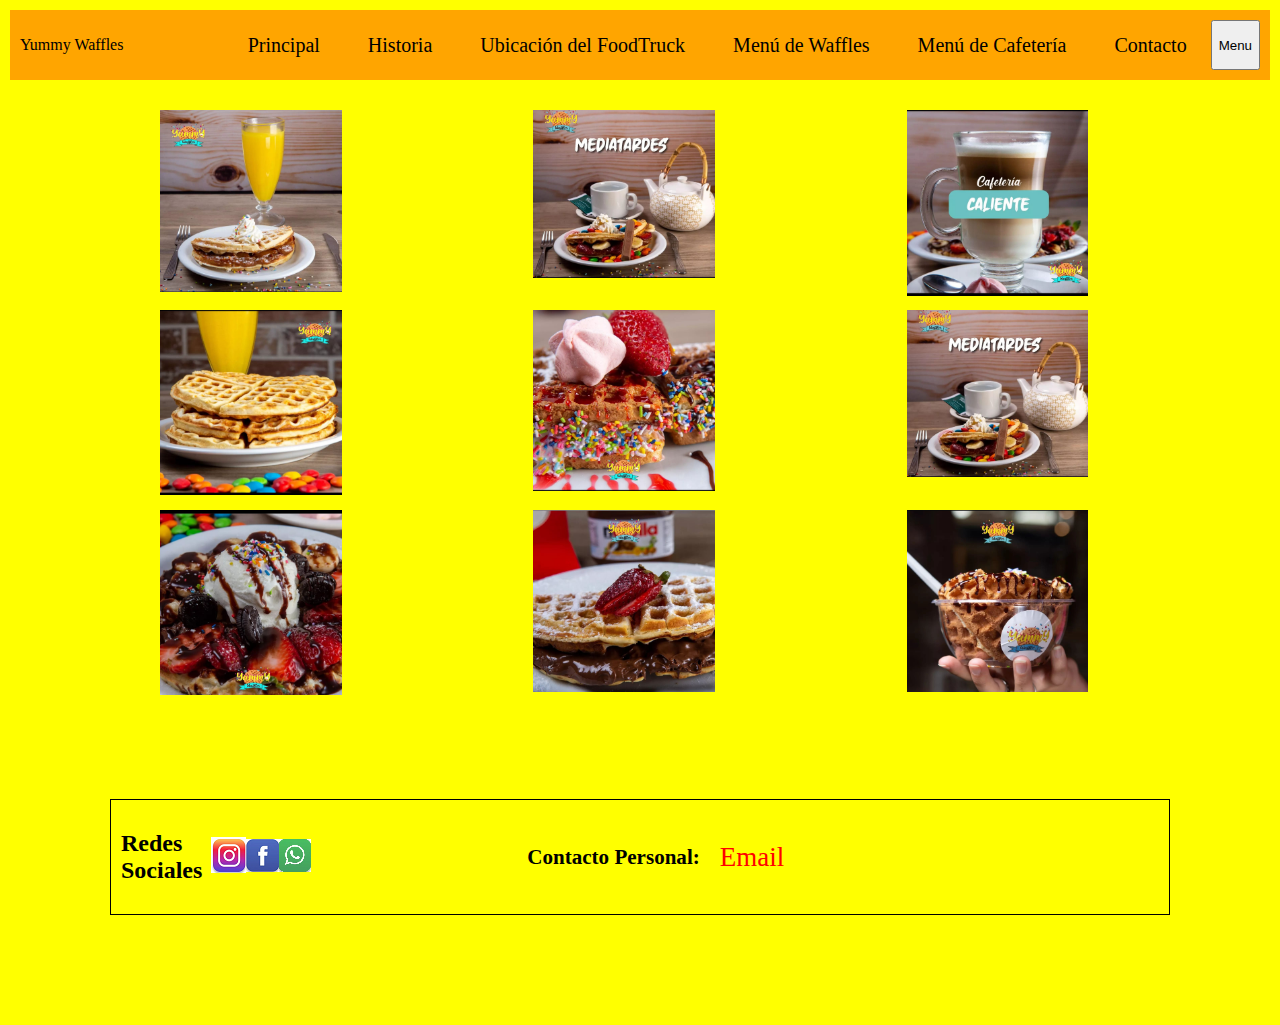
==== fotos-waffles.html @ 9b5f06c0 "yummywaffles" ====
<!DOCTYPE html>
<html lang="en">
<head>
    <meta charset="UTF-8">
    <meta name="viewport" content="width=device-width, initial-scale=1.0">
    <link rel="stylesheet" type="text/css" href="styles.css">

    <title>Document</title>
</head>
<body>
    
    <header class="container-nav">

        <nav class="navbar" role="navigation">
        
            <a href="index.html" class="brand">Yummy Waffles</a>
           
            <ul class="nav-links">
             
                <li><a href="principal.html">Principal</a></li>
                <li><a href="historia.html">Historia</a></li>
                <li><a href="ubicacion.html">Ubicación del FoodTruck</a></li>
                <li><a href="menuwaffles.html">Menú de Waffles</a></li>
                <li><a href="menucafeteria.html">Menú de Cafetería</a></li>
                <li><a href="contacto.html">Contacto</a></li>
          
            </ul>
        
        </nav>
    
        <button class="button-menu-toggle">Menu</button>
        
    
    </header>


    <div class="cont">

        <div class="item1"><img class="imagen-grid" style="width: 50%;" src="/imagenes/clasicowaffle.jpg" alt="clasico"></div>
        <div class="item2"><img class="imagen-grid1" style="width: 50%; "src="/imagenes/mediatardewaffle.jpg" alt="mediatarde"></div>
        <div class="item3"><img class="imagen-grid" style="width: 50%; "src="/imagenes/cafewaffle.jpg" alt="cafe"></div>
        <div class="item4"><img class="imagen-grid1" style="width: 50%; "src="/imagenes/congeladowaffle.jpg" alt="congelado"></div>
        <div class="item5"><img class="imagen-grid" style="width: 50%; "src="/imagenes/kidswaffle.jpg" alt="kids"></div>
        <div class="item6"><img class="imagen-grid1" style="width: 50%; "src="/imagenes/mediawaffle.jpg" alt="media"></div>
        <div class="item7"><img class="imagen-grid" style="width: 50%; "src="/imagenes/waffleyummy.jpg" alt="yummy"></div>
        <div class="item8"><img class="imagen-grid1" style="width: 50%; "src="/imagenes/nutella waffle.jpg" alt="nutella"></div>
        <div class="item9"><img class="imagen-grid" style="width: 50%; "src="/imagenes/wafflepeque.jpg" alt="pequeño"></div>
        
    </div>


    <footer class="pie">

        <h2>Redes Sociales</h2>
    
            <div class="imagen-logos">
            
                <a href="https://www.instagram.com/yummywaffles_ar" target="_blank">
                    
                    <img src="imagenes/logo_instagram.png" alt="Logo de Instagram">
    
                </a>
    
                <a href="https://www.Facebook.com/" target="_blank">
                    
                    <img src="imagenes/log_facebook.png" alt="Logo de Facebook">
    
                </a>
                
                <a href="https://wa.me/5492616881008" target="_blank">
                    
                    <img src="imagenes/logo_wasapp.png" alt="Logo de Wasapp">
                
                </a>
    
    
            </div>
    
            <div class="contacto">
    
                <h3>Contacto Personal:</h3>
    
                    <p class="mail-parrafo"><a href="mailto:yummylawaffleria@gmail.com"</a><spam style="color:red">Email</spam></p>
    
    
            </div>
    
    
    </footer>
    
    
    <script src="javascript.js"></script>
</body>
</html>
---- styles.css ----
{
  margin: 0;
  padding: 0;
  box-sizing: border-box;
}

body {

    background-color: yellow;
    margin: 5px;
    padding: 5px;
}
/*barra naranja con borde negro*/
.container-nav {

    display: flex;
    padding: 10px;
    height: 50px;
    width: auto;
    background-color: orange;
    margin-bottom: 30px;
   

  }

  .navbar {
    
    display: flex;
    justify-content: space-between;
    width: 100%;
    
  }

  .brand {

    display: flex;
    align-items: center;
    
  }

  .nav-links {

    display: flex;
    align-items: center;
    font-size: 20px;

  }


.imagenes {

    display: flex;
    margin:auto;
    padding: 10px;
    width: 25%;
    height: 25%;
    box-shadow: 15px 15px 10px rgb(197, 185, 115);
}

li>a {

    padding: 8px 24px;

  }

  li {

    list-style-type: none;

  }

  a {
  
    color: black;
    text-decoration:none;
  
    }

#formulario1 {

    display: grid;
    flex-direction: column;
    justify-content: center;
    
}

.pie {

    display: flex;
    justify-content: space-between;
    border: 1px solid black ;
    margin: 100px;
    padding: 10px;

}

.imagen-logos {

    display: flex;
    flex-direction: row;
    align-items: center;
    width: 50%;    
    
}


.contacto {

    display: flex;
    flex-direction: row;
    align-items: center;
    width: 100%;
    font-size: large;

}

.mail-parrafo {

    margin: 20px;
    font-size: 150%;
    
}

.waffles {

    display: flex;
    flex-direction: column;
    background-color: orange; 
    font-size: large;    
    flex-wrap: wrap;
    border: solid 2px;
    align-content: space-evenly;
    margin-bottom: 10px;

}  

.dulces {

    display: flex;
    flex-direction: column;
    flex-wrap: wrap;
    align-items: center;
    background-color: yellow;    
    border: solid 1px;
    margin-bottom: 10px;

}

.waffles1 {

  display: flex;
  background-color: brown;
  flex-direction: column;
  font-size: large;
  flex-wrap: wrap;
  border: solid 2px;
  align-content: space-evenly;
  margin-bottom: 10px;

}

.salados {

  display: flex;
  flex-direction: column;
  flex-wrap: wrap;
  border: solid 1px;
  align-items: center;
  background-color: orange;
  margin-bottom: 10px;

}

.titulo {

  display: flex;
  flex-direction: row;
  justify-content: center;
  font-size: larger;
  font-family: cursive;
  font-style: italic;
 
}

.imagen-waffle-dulce {

  width: 50%;
  border-radius: 15px;
  box-shadow: 15px 15px 10px rgb(197, 185, 115);

}

.imagen-waffle-salado{

  width: 50%;
  border-radius: 15px;
  box-shadow: 15px 15px 10px rgb(197, 185, 115);

}

.waffles-dulces-1 {

  display: grid;
  grid-template-columns: 600px 600px 600px 600px;
  grid-template-rows: 375px 375px;
 
   
}

.clasico {

 border: solid 2px black;
 
 

}

.frutal {

  border: solid 2px black;

}

.nutella {

  border: solid 2px black;

}

.block {

  border: solid 2px black;

}

.bonobon {

  border: solid 2px black;

}

.nutella-frutal {

  border: solid 2px black;

}

.block-frutal {

  border: solid 2px black;


}

.bonobon-frutal {

  border: solid 2px black;


}

.yummy {

  border: solid 2px black;


}

.miBoton {

  background-color: blue;
  color: white;
  border-radius: 5px;
  padding: 10px 20px;

}

.tabla-waffles {

  
  border: solid 1px;
  
  background-color: orange;
  width: 50%;
  

}

.inicio-sesion-0 {

  display: flex;
  flex-direction: column;
  justify-content: center;
  background-color: aqua;
  margin: auto;
  max-width: 400px;
  padding: 15px;
  box-shadow: 5px 5px 20px gray;
  border-radius: 10px;

}

.inicio-sesion {

  margin: 10px 10px 10px 10px;
  text-align: center;


}

.inicio-sesion-boton {

  background-color: orange;
  box-shadow: 0px 0px 10px gray;
  text-align: center;
  width: 50%;
  align-self: center;


}

.cont {

  display: grid;
  margin-left: 150px;
  grid-template-columns: repeat(3,1fr);
  grid-template-rows: repeat(3,1fr);
  gap: 10px;
  grid-template-areas: "item1 item2 item3" "item4 item5 item6" "item7 item8 item9";
  

}

.item1 {

  grid-area: item1;
  
  
  
}

.item2 {

  grid-area: item2;

}

.item3 {

  grid-area: item3;

}

.item4 {

  grid-area: item4;

}

.item5 {

  grid-area: item5;

}

.item6 {

  grid-area: item6;

}

.item7 {

  grid-area: item7;

}

.item8 {

  grid-area: item8;

}

.item9 {

  grid-area: item9;

}

.imagen-grid:hover {

  transition: 0.5s;
  scale: 1.5;

}

.imagen-grid1:active {

  transition: 0.5s;
  scale: 1.5;

}
/*
.waffles-dulces2 {

  display: grid;
  grid-auto-flow: row;

}

/*.waffles-dulces3 {

  display: flex;
  flex-direction: ;
*/
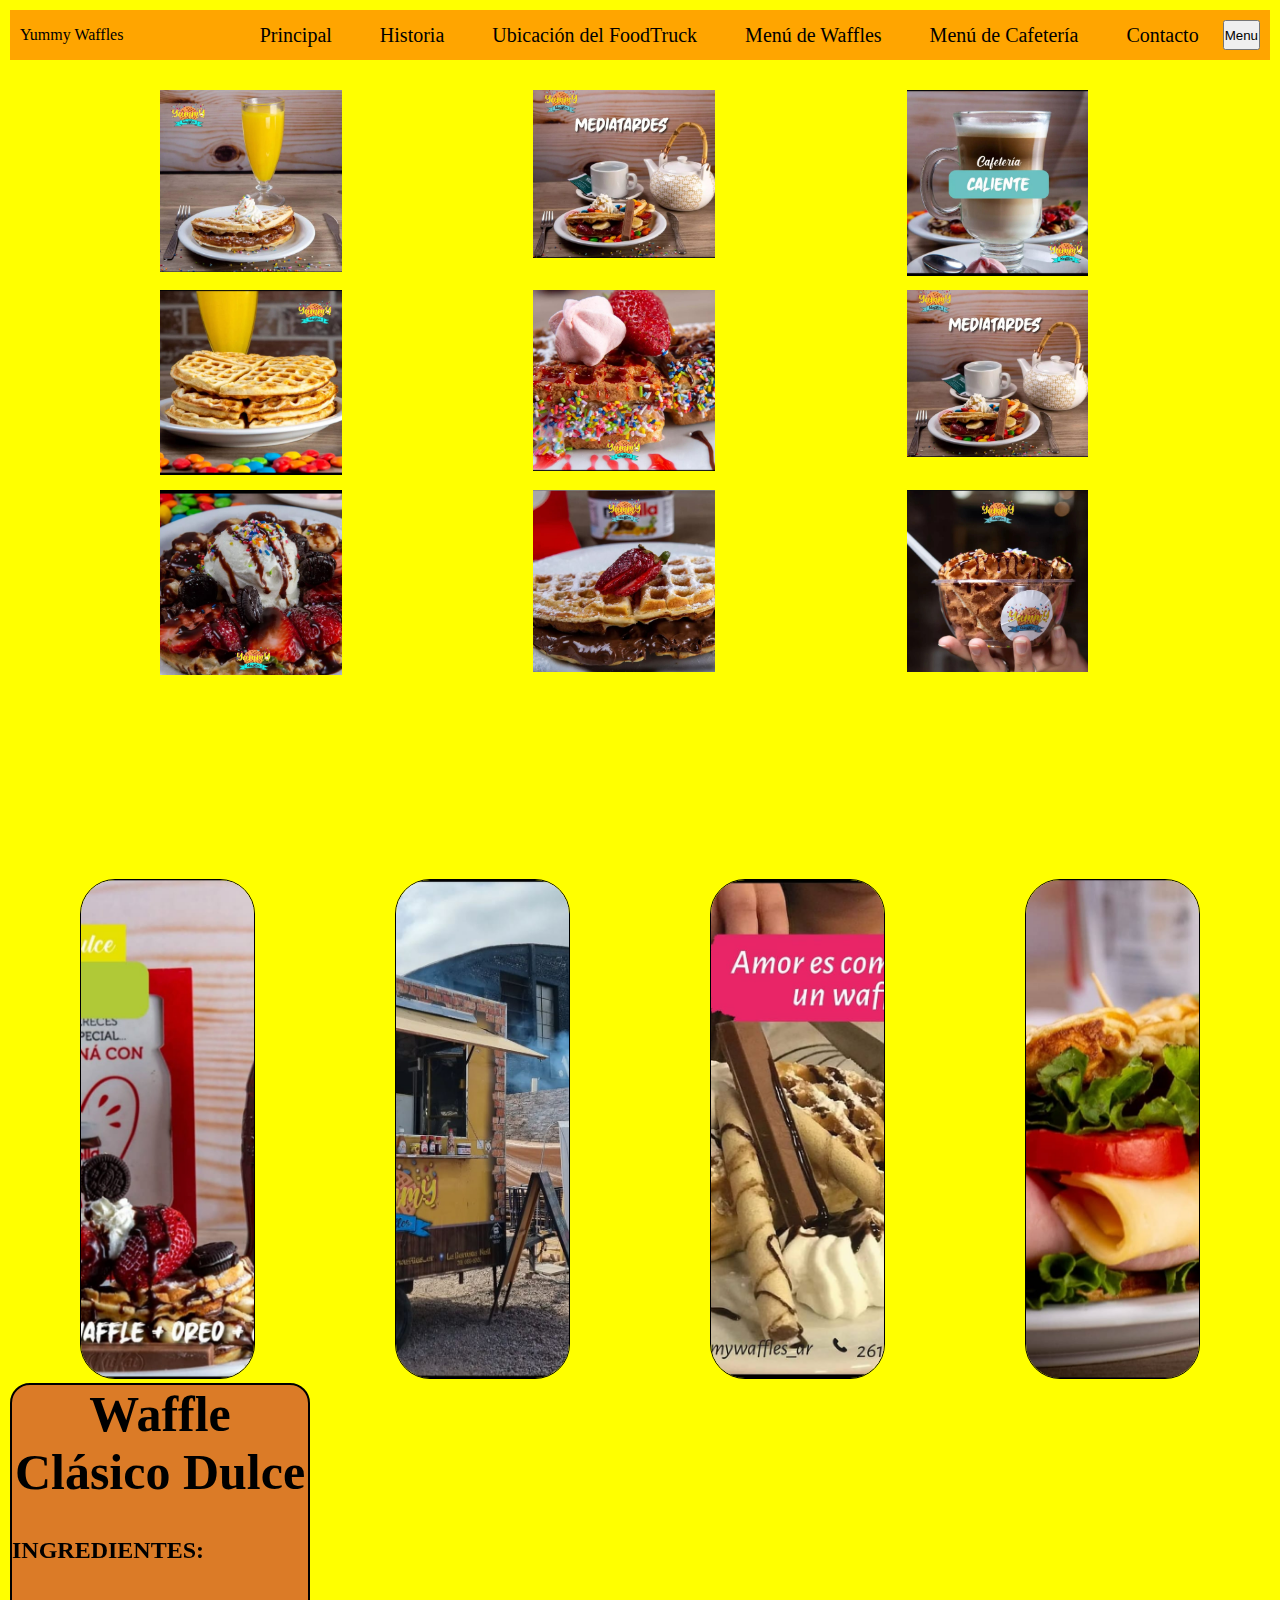
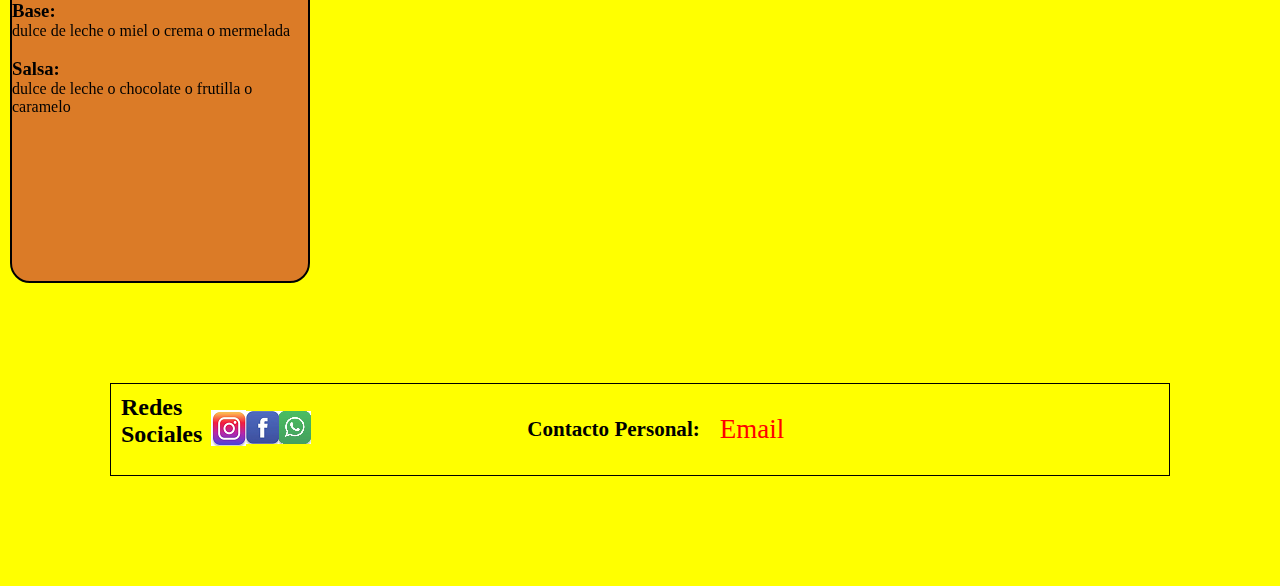
==== commit 4d03098d: "cambios-yummy-jueves" ====
--- a/fotos-waffles.html
+++ b/fotos-waffles.html
@@ -1,5 +1,6 @@
 <!DOCTYPE html>
 <html lang="en">
+
 <head>
     <meta charset="UTF-8">
     <meta name="viewport" content="width=device-width, initial-scale=1.0">
@@ -7,88 +8,175 @@
 
     <title>Document</title>
 </head>
+
 <body>
-    
+
     <header class="container-nav">
 
         <nav class="navbar" role="navigation">
-        
+
             <a href="index.html" class="brand">Yummy Waffles</a>
-           
+
             <ul class="nav-links">
-             
+
                 <li><a href="principal.html">Principal</a></li>
                 <li><a href="historia.html">Historia</a></li>
                 <li><a href="ubicacion.html">Ubicación del FoodTruck</a></li>
                 <li><a href="menuwaffles.html">Menú de Waffles</a></li>
                 <li><a href="menucafeteria.html">Menú de Cafetería</a></li>
                 <li><a href="contacto.html">Contacto</a></li>
-          
+
             </ul>
-        
+
         </nav>
-    
+
         <button class="button-menu-toggle">Menu</button>
-        
-    
+
+
     </header>
 
 
     <div class="cont">
 
-        <div class="item1"><img class="imagen-grid" style="width: 50%;" src="/imagenes/clasicowaffle.jpg" alt="clasico"></div>
-        <div class="item2"><img class="imagen-grid1" style="width: 50%; "src="/imagenes/mediatardewaffle.jpg" alt="mediatarde"></div>
-        <div class="item3"><img class="imagen-grid" style="width: 50%; "src="/imagenes/cafewaffle.jpg" alt="cafe"></div>
-        <div class="item4"><img class="imagen-grid1" style="width: 50%; "src="/imagenes/congeladowaffle.jpg" alt="congelado"></div>
-        <div class="item5"><img class="imagen-grid" style="width: 50%; "src="/imagenes/kidswaffle.jpg" alt="kids"></div>
-        <div class="item6"><img class="imagen-grid1" style="width: 50%; "src="/imagenes/mediawaffle.jpg" alt="media"></div>
-        <div class="item7"><img class="imagen-grid" style="width: 50%; "src="/imagenes/waffleyummy.jpg" alt="yummy"></div>
-        <div class="item8"><img class="imagen-grid1" style="width: 50%; "src="/imagenes/nutella waffle.jpg" alt="nutella"></div>
-        <div class="item9"><img class="imagen-grid" style="width: 50%; "src="/imagenes/wafflepeque.jpg" alt="pequeño"></div>
+        <div class="item1"><img class="imagen-grid" style="width: 50%;" src="/imagenes/clasicowaffle.jpg" alt="clasico">
+        </div>
+        <div class="item2"><img class="imagen-grid1" style="width: 50%; " src="/imagenes/mediatardewaffle.jpg"
+                alt="mediatarde"></div>
+        <div class="item3"><img class="imagen-grid" style="width: 50%; " src="/imagenes/cafewaffle.jpg" alt="cafe">
+        </div>
+        <div class="item4"><img class="imagen-grid1" style="width: 50%; " src="/imagenes/congeladowaffle.jpg"
+                alt="congelado"></div>
+        <div class="item5"><img class="imagen-grid" style="width: 50%; " src="/imagenes/kidswaffle.jpg" alt="kids">
+        </div>
+        <div class="item6"><img class="imagen-grid1" style="width: 50%; " src="/imagenes/mediawaffle.jpg" alt="media">
+        </div>
+        <div class="item7"><img class="imagen-grid" style="width: 50%; " src="/imagenes/waffleyummy.jpg" alt="yummy">
+        </div>
+        <div class="item8"><img class="imagen-grid1" style="width: 50%; " src="/imagenes/nutella waffle.jpg"
+                alt="nutella"></div>
+        <div class="item9"><img class="imagen-grid" style="width: 50%; " src="/imagenes/wafflepeque.jpg" alt="pequeño">
+        </div>
+
+    </div>
+
+    <div class="container-imagenes-1">
+
+        <div class="gallery">
+
+            <div class="cont-imagenes">
+
+                <img src="/imagenes/wafflecoca.jpg" alt="wafflecoca">
+                <h3>Waffle Con Coca</h3>
+
+            </div>
+
+            <div class="cont-imagenes">
+
+                <img src="/imagenes/foodtruck.jpg" alt="foodtruck">
+                <h3>FoodTruck para Eventos</h3>
+
+            </div>
+
+            <div class="cont-imagenes">
+
+                <img src="/imagenes/waffleroci.jpg" alt="waffleroci">
+                <h3>Waffle Frutal & Toppings</h3>
+
+            </div>
+
+            <div class="cont-imagenes">
+
+                <img src="/imagenes/wafflesalsado1.jpg" alt="wafflesalado">
+                <h3>Waffle Clásico Salado</h3>
+
+            </div>
+
+        </div>
+
+    </div>
+
+
+    <div class="carta-menu">
         
+            <div class="carta frente">
+                
+                <h1>Waffle Clásico Dulce</h1>
+                <br><br>
+                <h2>INGREDIENTES:</h2>
+                <br><br>
+                <p>
+                    <li>
+    
+                        <ul><h3>Base:</h3> dulce de leche o miel o crema o mermelada</ul>
+                        <br>
+                        <ul><h3>Salsa:</h3> dulce de leche o chocolate o frutilla o caramelo</ul>
+    
+                    </li>
+
+                </p>
+                <br><br>
+                
+
+            </div>
+    
+    
+            <div class="carta atras">
+                
+                <h1>Waffle Clásico Dulce</h1>
+                <button class="carta-boton">"Elegir"</button>
+                
+                <img style="width: 100%; height: 100%; border-radius: 20px;" src="/imagenes/clasicowaffle.jpg" alt="Waffle Clásico Dulce">
+            
+                
+           
+            </div>
+
     </div>
 
 
     <footer class="pie">
 
         <h2>Redes Sociales</h2>
-    
-            <div class="imagen-logos">
-            
-                <a href="https://www.instagram.com/yummywaffles_ar" target="_blank">
-                    
-                    <img src="imagenes/logo_instagram.png" alt="Logo de Instagram">
-    
-                </a>
-    
-                <a href="https://www.Facebook.com/" target="_blank">
-                    
-                    <img src="imagenes/log_facebook.png" alt="Logo de Facebook">
-    
-                </a>
-                
-                <a href="https://wa.me/5492616881008" target="_blank">
-                    
-                    <img src="imagenes/logo_wasapp.png" alt="Logo de Wasapp">
-                
-                </a>
-    
-    
-            </div>
-    
-            <div class="contacto">
-    
-                <h3>Contacto Personal:</h3>
-    
-                    <p class="mail-parrafo"><a href="mailto:yummylawaffleria@gmail.com"</a><spam style="color:red">Email</spam></p>
-    
-    
-            </div>
-    
-    
+
+        <div class="imagen-logos">
+
+            <a href="https://www.instagram.com/yummywaffles_ar" target="_blank">
+
+                <img src="imagenes/logo_instagram.png" alt="Logo de Instagram">
+
+            </a>
+
+            <a href="https://www.Facebook.com/" target="_blank">
+
+                <img src="imagenes/log_facebook.png" alt="Logo de Facebook">
+
+            </a>
+
+            <a href="https://wa.me/5492616881008" target="_blank">
+
+                <img src="imagenes/logo_wasapp.png" alt="Logo de Wasapp">
+
+            </a>
+
+
+        </div>
+
+        <div class="contacto">
+
+            <h3>Contacto Personal:</h3>
+
+            <p class="mail-parrafo"><a href="mailto:yummylawaffleria@gmail.com" </a>
+                    <spam style="color:red">Email</spam>
+            </p>
+
+
+        </div>
+
+
     </footer>
-    
-    
+
+
     <script src="javascript.js"></script>
 </body>
+
 </html>--- a/styles.css
+++ b/styles.css
@@ -1,4 +1,4 @@
-{
+* {
   margin: 0;
   padding: 0;
   box-sizing: border-box;
@@ -6,143 +6,144 @@
 
 body {
 
-    background-color: yellow;
-    margin: 5px;
-    padding: 5px;
-}
+  background-color: yellow;
+  margin: 5px;
+  padding: 5px;
+}
+
 /*barra naranja con borde negro*/
 .container-nav {
 
-    display: flex;
-    padding: 10px;
-    height: 50px;
-    width: auto;
-    background-color: orange;
-    margin-bottom: 30px;
-   
-
-  }
-
-  .navbar {
-    
-    display: flex;
-    justify-content: space-between;
-    width: 100%;
-    
-  }
-
-  .brand {
-
-    display: flex;
-    align-items: center;
-    
-  }
-
-  .nav-links {
-
-    display: flex;
-    align-items: center;
-    font-size: 20px;
-
-  }
+  display: flex;
+  padding: 10px;
+  height: 50px;
+  width: auto;
+  background-color: orange;
+  margin-bottom: 30px;
+
+
+}
+
+.navbar {
+
+  display: flex;
+  justify-content: space-between;
+  width: 100%;
+
+}
+
+.brand {
+
+  display: flex;
+  align-items: center;
+
+}
+
+.nav-links {
+
+  display: flex;
+  align-items: center;
+  font-size: 20px;
+
+}
 
 
 .imagenes {
 
-    display: flex;
-    margin:auto;
-    padding: 10px;
-    width: 25%;
-    height: 25%;
-    box-shadow: 15px 15px 10px rgb(197, 185, 115);
+  display: flex;
+  margin: auto;
+  padding: 10px;
+  width: 25%;
+  height: 25%;
+  box-shadow: 15px 15px 10px rgb(197, 185, 115);
 }
 
 li>a {
 
-    padding: 8px 24px;
-
-  }
-
-  li {
-
-    list-style-type: none;
-
-  }
-
-  a {
-  
-    color: black;
-    text-decoration:none;
-  
-    }
+  padding: 8px 24px;
+
+}
+
+li {
+
+  list-style-type: none;
+
+}
+
+a {
+
+  color: black;
+  text-decoration: none;
+
+}
 
 #formulario1 {
 
-    display: grid;
-    flex-direction: column;
-    justify-content: center;
-    
+  display: grid;
+  flex-direction: column;
+  justify-content: center;
+
 }
 
 .pie {
 
-    display: flex;
-    justify-content: space-between;
-    border: 1px solid black ;
-    margin: 100px;
-    padding: 10px;
+  display: flex;
+  justify-content: space-between;
+  border: 1px solid black;
+  margin: 100px;
+  padding: 10px;
 
 }
 
 .imagen-logos {
 
-    display: flex;
-    flex-direction: row;
-    align-items: center;
-    width: 50%;    
-    
+  display: flex;
+  flex-direction: row;
+  align-items: center;
+  width: 50%;
+
 }
 
 
 .contacto {
 
-    display: flex;
-    flex-direction: row;
-    align-items: center;
-    width: 100%;
-    font-size: large;
+  display: flex;
+  flex-direction: row;
+  align-items: center;
+  width: 100%;
+  font-size: large;
 
 }
 
 .mail-parrafo {
 
-    margin: 20px;
-    font-size: 150%;
-    
+  margin: 20px;
+  font-size: 150%;
+
 }
 
 .waffles {
 
-    display: flex;
-    flex-direction: column;
-    background-color: orange; 
-    font-size: large;    
-    flex-wrap: wrap;
-    border: solid 2px;
-    align-content: space-evenly;
-    margin-bottom: 10px;
-
-}  
+  display: flex;
+  flex-direction: column;
+  background-color: orange;
+  font-size: large;
+  flex-wrap: wrap;
+  border: solid 2px;
+  align-content: space-evenly;
+  margin-bottom: 10px;
+
+}
 
 .dulces {
 
-    display: flex;
-    flex-direction: column;
-    flex-wrap: wrap;
-    align-items: center;
-    background-color: yellow;    
-    border: solid 1px;
-    margin-bottom: 10px;
+  display: flex;
+  flex-direction: column;
+  flex-wrap: wrap;
+  align-items: center;
+  background-color: yellow;
+  border: solid 1px;
+  margin-bottom: 10px;
 
 }
 
@@ -179,7 +180,7 @@
   font-size: larger;
   font-family: cursive;
   font-style: italic;
- 
+
 }
 
 .imagen-waffle-dulce {
@@ -190,7 +191,7 @@
 
 }
 
-.imagen-waffle-salado{
+.imagen-waffle-salado {
 
   width: 50%;
   border-radius: 15px;
@@ -203,15 +204,15 @@
   display: grid;
   grid-template-columns: 600px 600px 600px 600px;
   grid-template-rows: 375px 375px;
- 
-   
+
+
 }
 
 .clasico {
 
- border: solid 2px black;
- 
- 
+  border: solid 2px black;
+
+
 
 }
 
@@ -277,12 +278,12 @@
 
 .tabla-waffles {
 
-  
+
   border: solid 1px;
-  
+
   background-color: orange;
   width: 50%;
-  
+
 
 }
 
@@ -323,94 +324,208 @@
 
   display: grid;
   margin-left: 150px;
-  grid-template-columns: repeat(3,1fr);
-  grid-template-rows: repeat(3,1fr);
+  grid-template-columns: repeat(3, 1fr);
+  grid-template-rows: repeat(3, 1fr);
   gap: 10px;
   grid-template-areas: "item1 item2 item3" "item4 item5 item6" "item7 item8 item9";
+
+
+}
+
+.item1 {
+
+  grid-area: item1;
+
+
+
+}
+
+.item2 {
+
+  grid-area: item2;
+
+}
+
+.item3 {
+
+  grid-area: item3;
+
+}
+
+.item4 {
+
+  grid-area: item4;
+
+}
+
+.item5 {
+
+  grid-area: item5;
+
+}
+
+.item6 {
+
+  grid-area: item6;
+
+}
+
+.item7 {
+
+  grid-area: item7;
+
+}
+
+.item8 {
+
+  grid-area: item8;
+
+}
+
+.item9 {
+
+  grid-area: item9;
+
+}
+
+.imagen-grid:hover {
+
+  transition: 0.5s;
+  scale: 1.5;
+
+}
+
+.imagen-grid1:active {
+
+  transition: 0.5s;
+  scale: 1.5;
+
+}
+
+
+.gallery {
+
+  display: grid;
+  margin-top: 150px;
+  grid-template-columns: repeat(4, 1fr);
+  padding-top: 50px;
+  place-items: center;
   
-
-}
-
-.item1 {
-
-  grid-area: item1;
+}
+
+.cont-imagenes img {
+
+  border: solid 1px black;
+  width: 175px;
+  height: 500px;
+  border-radius: 35px;
+  object-fit: cover;
+
+}
+
+
+.cont-imagenes {
+
+  position: relative;
+
+}
+
+.cont-imagenes h3 {
+
+  position: absolute;
+  margin-left: 20px;
+  top: 0;
+  display: none;
+
+}
+
+.cont-imagenes:hover h3 {
+
+  display: block;
+
+}
+
+.cont-imagenes img:hover {
+  
+
+  transition: 0.5s;
+  width: 400px;
+  
+}
+
+.atras {
+
+  transform: rotateY(180deg);
+
+}
+
+.carta-menu {
+   
   
   
+  perspective: 10000px;
+  width: 300px;
+  height: 500px;
+  position: relative;
+  border: 2px solid black;
+  background-color: rgb(219, 123, 39);
+  border-radius: 20px;
+}
+
+.carta {
+
+  position: absolute;
+  width: 100%;
+  height: 100%;
+  backface-visibility: hidden;
+  transition:  0.6s ;
+
+}
+
+.carta-menu:hover .frente {
+
+  transform: rotateY(180deg);
+
+}
+
+.carta-menu:hover .atras {
+
+  transform: rotateY(0deg);
+
+}
+
+.atras h1{
+
+  position: absolute;
+  top:300px;
+  margin-left: 30px;
+
+}
+
+.atras button {
+
+  position: absolute;
+  top: 200px;
+  margin-left: 1px;
+  border-radius: 25px;
+  background-color: transparent ;
+  color: yellow;
+  width: 100px;
   
 }
 
-.item2 {
-
-  grid-area: item2;
-
-}
-
-.item3 {
-
-  grid-area: item3;
-
-}
-
-.item4 {
-
-  grid-area: item4;
-
-}
-
-.item5 {
-
-  grid-area: item5;
-
-}
-
-.item6 {
-
-  grid-area: item6;
-
-}
-
-.item7 {
-
-  grid-area: item7;
-
-}
-
-.item8 {
-
-  grid-area: item8;
-
-}
-
-.item9 {
-
-  grid-area: item9;
-
-}
-
-.imagen-grid:hover {
-
-  transition: 0.5s;
-  scale: 1.5;
-
-}
-
-.imagen-grid1:active {
-
-  transition: 0.5s;
-  scale: 1.5;
-
-}
-/*
-.waffles-dulces2 {
-
-  display: grid;
-  grid-auto-flow: row;
-
-}
-
-/*.waffles-dulces3 {
-
-  display: flex;
-  flex-direction: ;
-*/
-
+.frente h1{
+
+  font-size: 50px;
+  text-align: center;
+
+}
+
+.frente p{
+
+  text-align: center;
+
+}
+
+
+
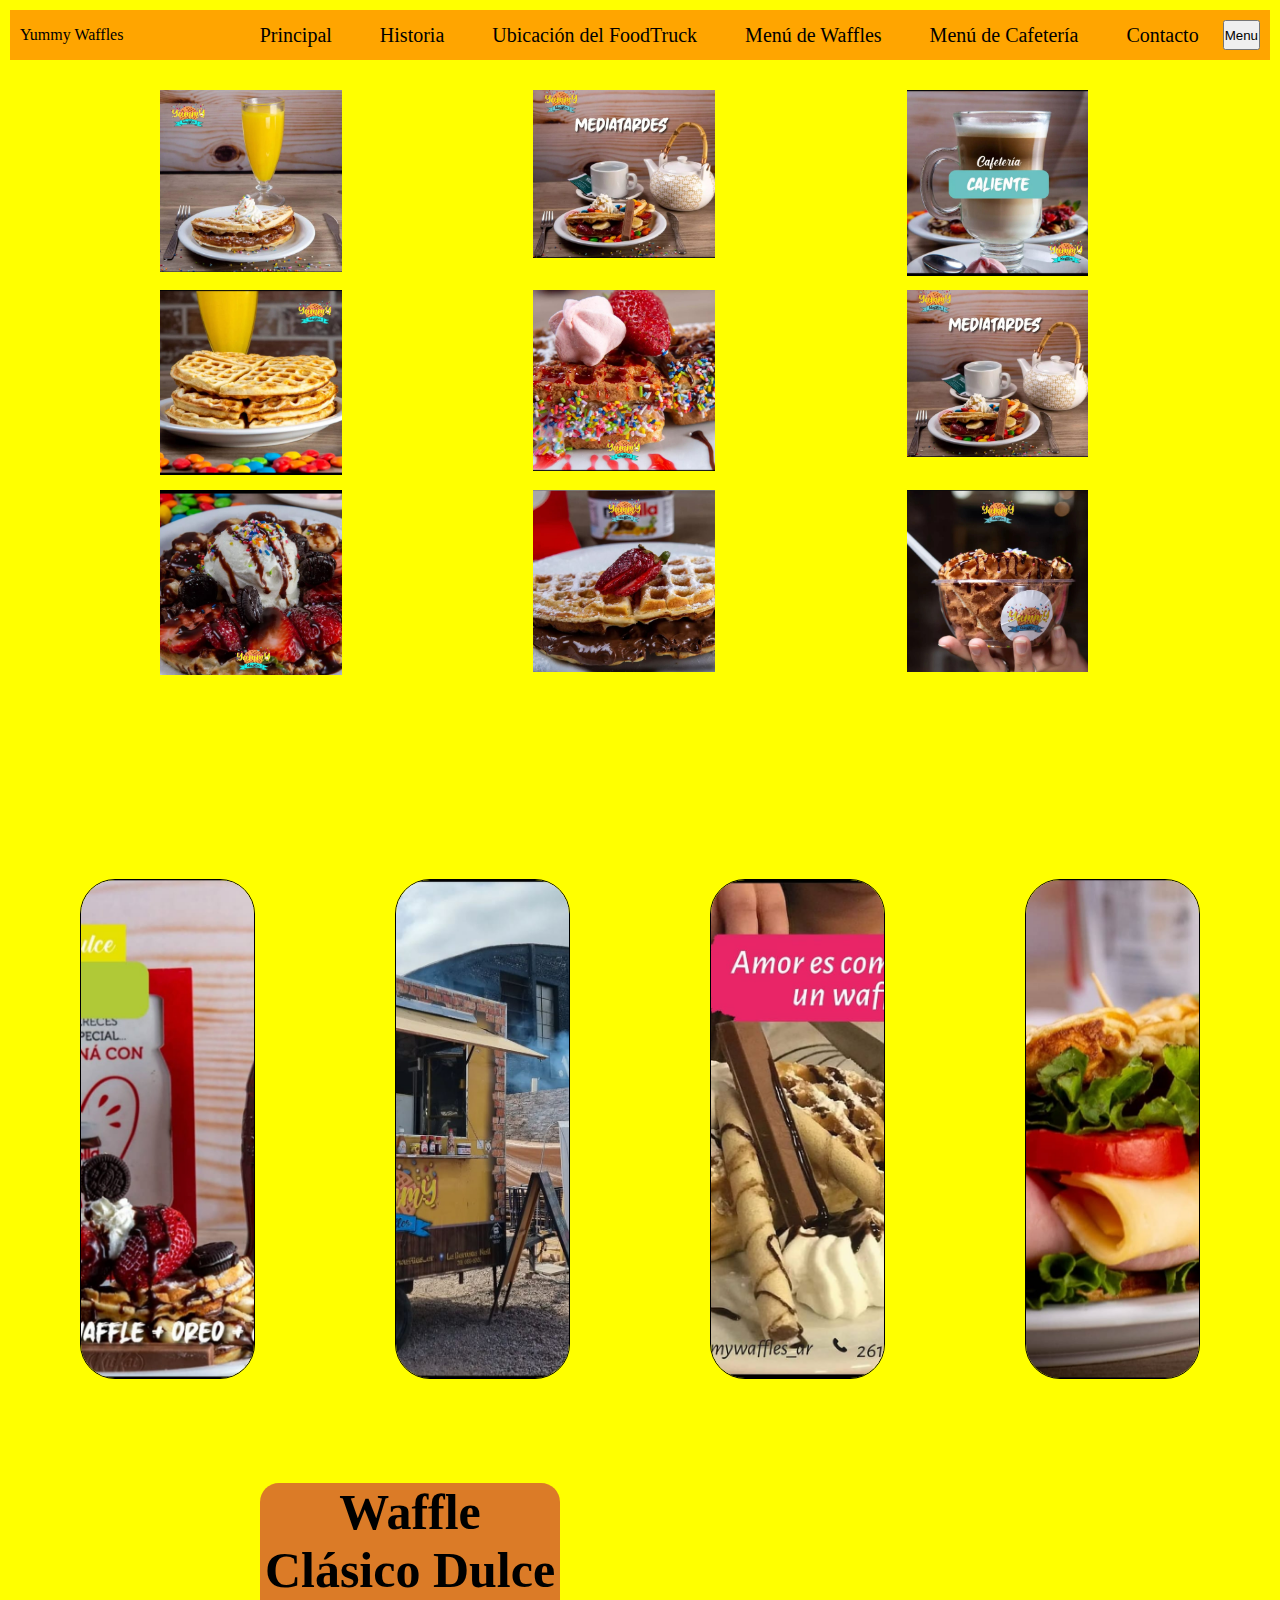
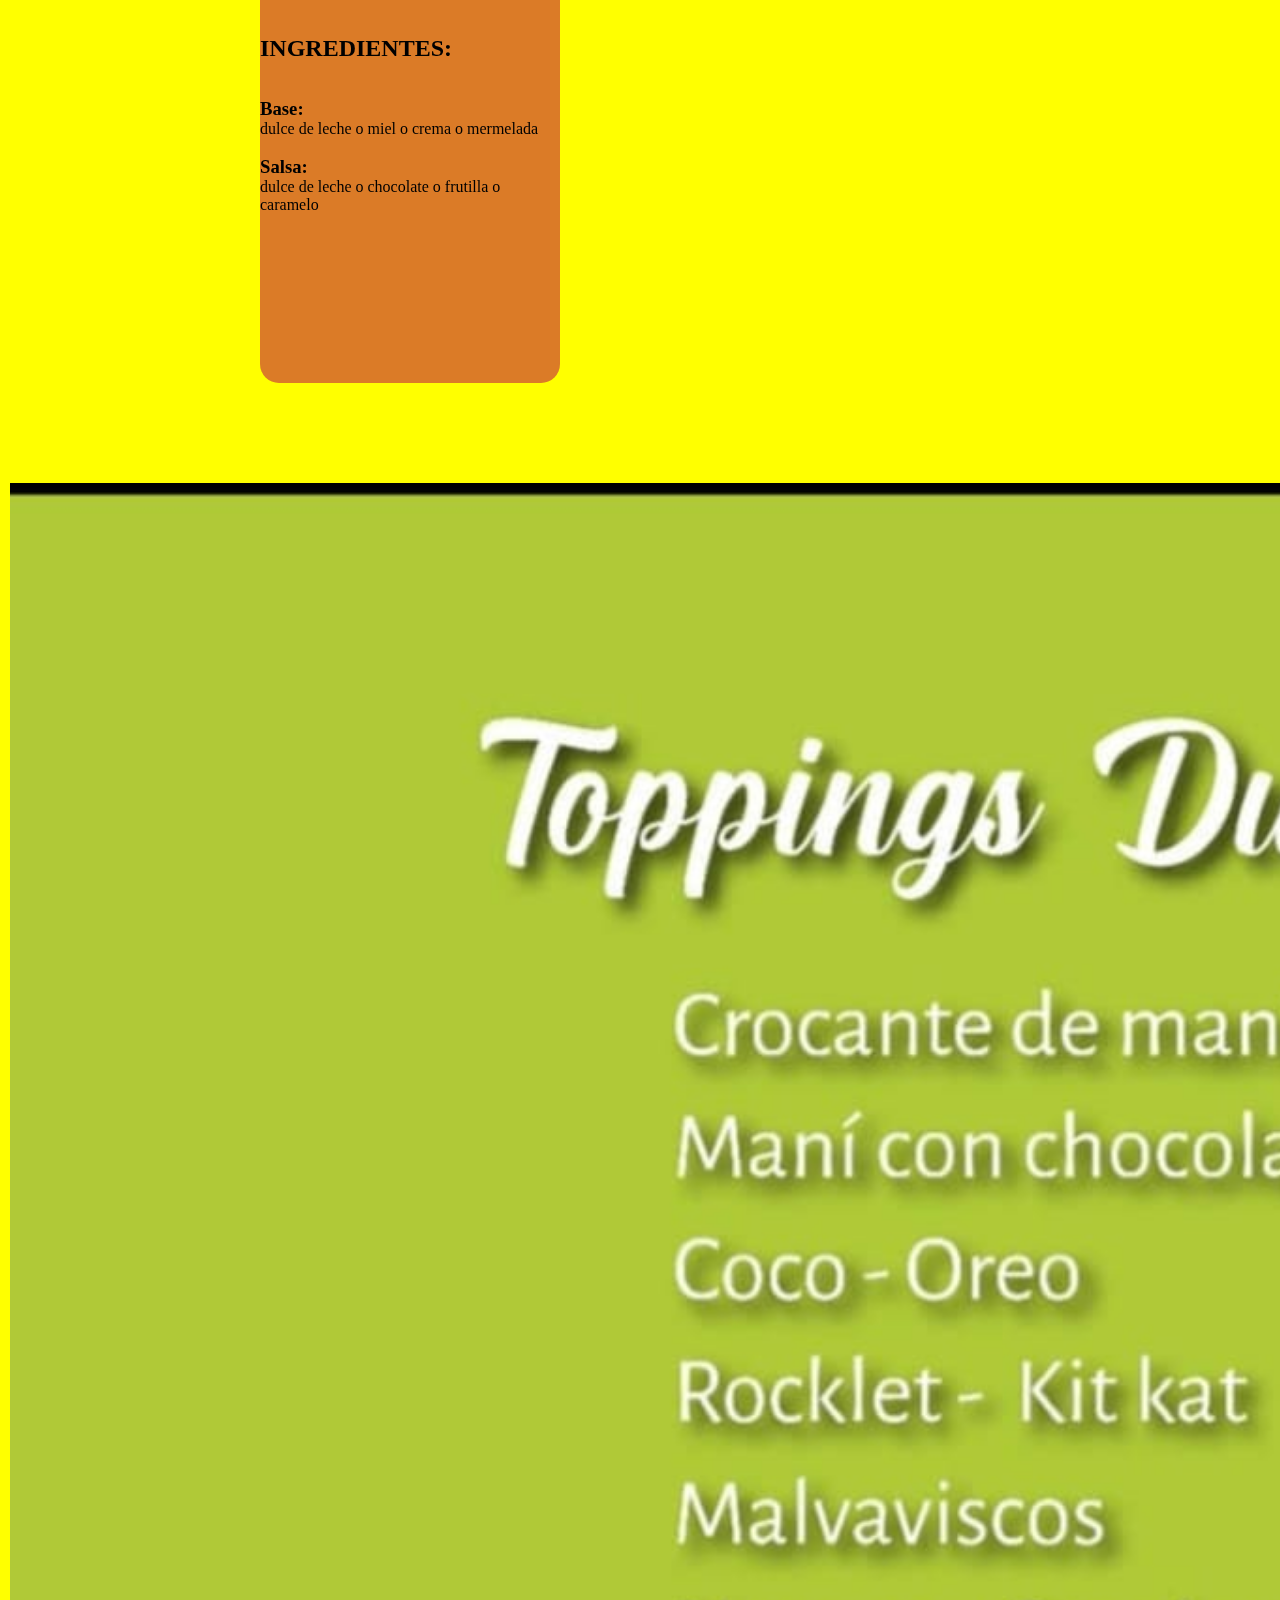
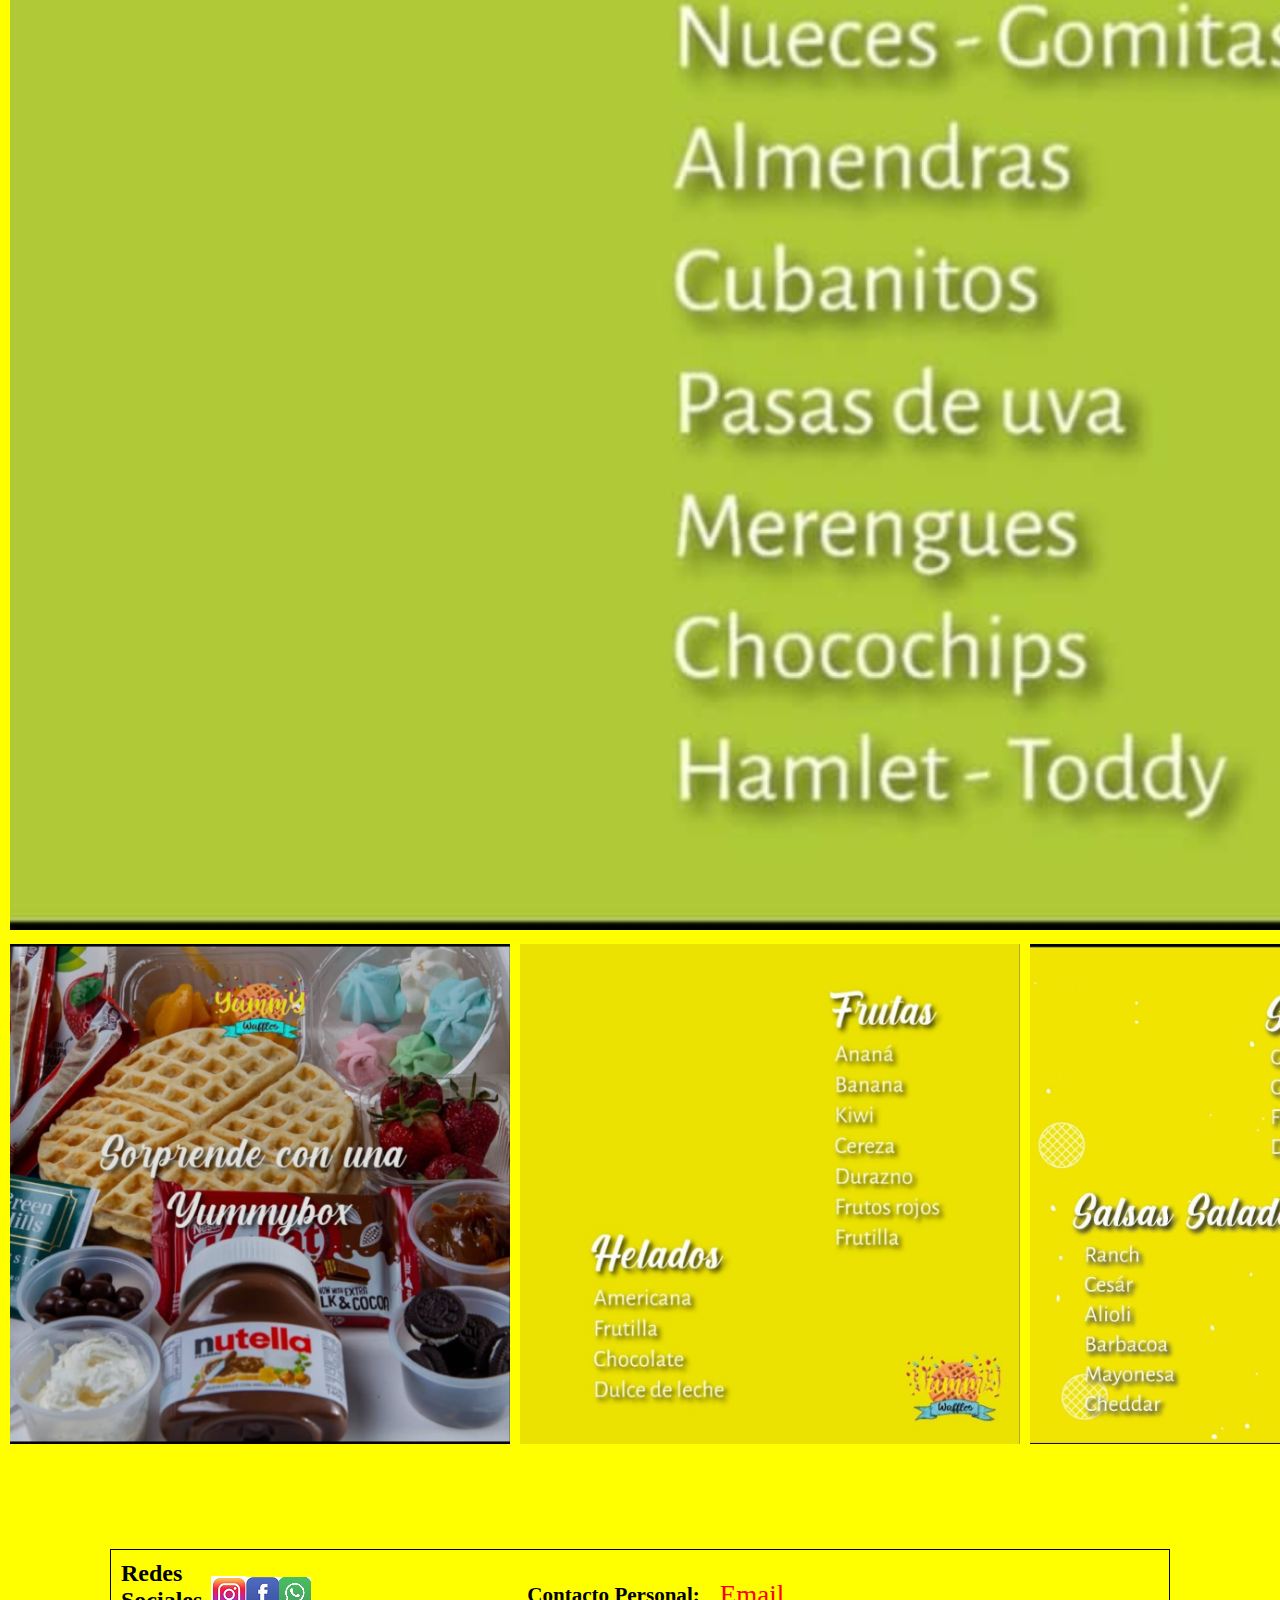
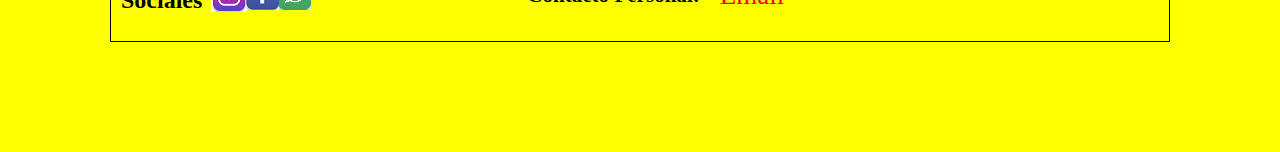
==== commit 8d935ae4: "cambios-yummy-jueves1" ====
--- a/fotos-waffles.html
+++ b/fotos-waffles.html
@@ -96,43 +96,59 @@
     </div>
 
 
-    <div class="carta-menu">
-        
-            <div class="carta frente">
-                
-                <h1>Waffle Clásico Dulce</h1>
-                <br><br>
-                <h2>INGREDIENTES:</h2>
-                <br><br>
-                <p>
-                    <li>
-    
-                        <ul><h3>Base:</h3> dulce de leche o miel o crema o mermelada</ul>
-                        <br>
-                        <ul><h3>Salsa:</h3> dulce de leche o chocolate o frutilla o caramelo</ul>
-    
-                    </li>
+    <div class="carta-menu-wcd">
 
-                </p>
-                <br><br>
-                
+        <div class="carta frente">
 
-            </div>
-    
-    
-            <div class="carta atras">
-                
-                <h1>Waffle Clásico Dulce</h1>
-                <button class="carta-boton">"Elegir"</button>
-                
-                <img style="width: 100%; height: 100%; border-radius: 20px;" src="/imagenes/clasicowaffle.jpg" alt="Waffle Clásico Dulce">
-            
-                
-           
-            </div>
+            <h1>Waffle Clásico Dulce</h1>
+            <br><br>
+            <h2>INGREDIENTES:</h2>
+            <br><br>
+            <p>
+                <li>
+
+                    <ul>
+                        <h3>Base:</h3> dulce de leche o miel o crema o mermelada
+                    </ul>
+                    <br>
+                    <ul>
+                        <h3>Salsa:</h3> dulce de leche o chocolate o frutilla o caramelo
+                    </ul>
+
+                </li>
+
+            </p>
+            <br><br>
+
+
+        </div>
+
+
+        <div class="carta atras">
+
+            <h1 style="writing-mode: vertical-lr;">"Waffle Clásico Dulce"</h1>
+
+            <button class="carta-boton">"Elegir"</button>
+
+            <img style="width: 100%; height: 100%; border-radius: 20px;" src="/imagenes/clasicowaffle.jpg"
+                alt="Waffle Clásico Dulce">
+
+
+
+        </div>
 
     </div>
 
+    <div class="general">
+
+        <div class="imagen imagen1-1"><img class="imagen-class" src="imagenes/yummybox.jpg" alt="yummybox"></div>
+        <div class="imagen imagen2-2"><img class="imagen-class" src="imagenes/frutasyhelados1.jpg" alt="frutayhelado"></div>
+        <div class="imagen imagen3-3"><img class="imagen-class" src="imagenes/salsasdulcesysaladas.jpg" alt="salsas"></div>
+        <div class="imagen imagen4-4"><img class="imagen-class" src="imagenes/toppings.jpg" alt="toppings"></div>
+        <div class="imagen-grande"><img src="imagenes/toppings.jpg" alt="toppings"> </div>
+        <div class="imagen-info"></div>
+
+    </div>
 
     <footer class="pie">
 
--- a/styles.css
+++ b/styles.css
@@ -456,20 +456,19 @@
 .atras {
 
   transform: rotateY(180deg);
-
-}
-
-.carta-menu {
+  border-radius: 19px;
+
+}
+
+.carta-menu-wcd {
    
-  
-  
+  margin-left: 250px;
+  margin-top: 100px;
   perspective: 10000px;
   width: 300px;
   height: 500px;
   position: relative;
-  border: 2px solid black;
-  background-color: rgb(219, 123, 39);
-  border-radius: 20px;
+
 }
 
 .carta {
@@ -482,13 +481,13 @@
 
 }
 
-.carta-menu:hover .frente {
+.carta-menu-wcd:hover .frente {
 
   transform: rotateY(180deg);
 
 }
 
-.carta-menu:hover .atras {
+.carta-menu-wcd:hover .atras {
 
   transform: rotateY(0deg);
 
@@ -496,9 +495,10 @@
 
 .atras h1{
 
+  margin-left: 80%;
   position: absolute;
-  top:300px;
-  margin-left: 30px;
+  color:brown;
+  
 
 }
 
@@ -527,5 +527,72 @@
 
 }
 
-
-
+.frente {
+
+  background-color: rgb(219, 123, 39);
+  border-radius: 19px;
+
+}
+
+.general {
+
+  display: grid;
+  grid-template-columns: repeat(8,1fr);
+  grid-template-rows: repeat(5,1fr);
+  grid-template-areas: "a a a a c c c c" "a a a a c c c c" "a a a a c c c c" "a a a a c c c c" "f g h i c c c c";
+  gap: 10px;
+  margin-top: 100px;
+}
+
+.imagen-class {
+
+  width: 500px;
+  height: 500px;
+
+}
+
+.imagen1-1 {
+
+  grid-area: f;
+ 
+}
+
+.imagen2-2 {
+
+  grid-area: g;
+
+}
+.imagen3-3 {
+
+  grid-area: h;
+
+}
+.imagen4-4 {
+
+  grid-area: i;
+
+}
+
+.imagen-grande {
+
+  grid-area: a;
+ 
+
+}
+
+.imagen-grande>img {
+
+
+  width: 100%;
+
+}
+
+.imagen-info {
+
+  background-color: red;
+  grid-area: c;
+
+}
+
+ 
+
